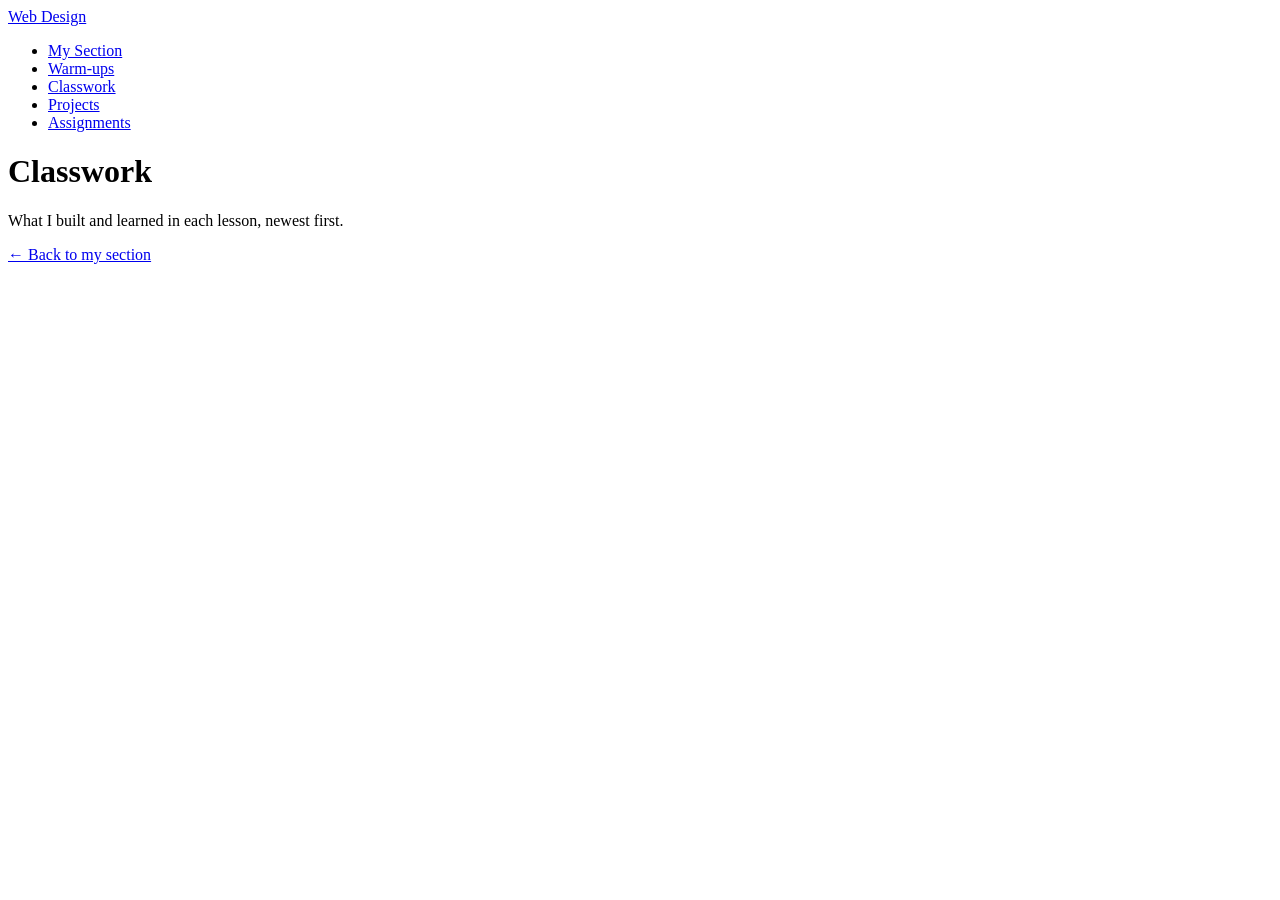
==== classwork/index.html @ 9f815f18 "Initial commit" ====
<!DOCTYPE html>
<html lang="en">
<head>
  <meta charset="UTF-8">
  <meta name="viewport" content="width=device-width, initial-scale=1.0">
  <title>Classwork | [Your first name]'s Section</title>
  <link rel="stylesheet" href="../style.css">
</head>
<body>
  <header>
    <nav>
      <a href="https://montverde-webdesign.github.io/" class="logo">Web Design</a>
      <ul>
        <li><a href="../index.html">My Section</a></li>
        <li><a href="../warm-ups/index.html">Warm-ups</a></li>
        <li><a href="../classwork/index.html">Classwork</a></li>
        <li><a href="../projects/index.html">Projects</a></li>
        <li><a href="https://montverde-webdesign.github.io/assignments.html">Assignments</a></li>
      </ul>
    </nav>
  </header>

  <main>
    <h1>Classwork</h1>
    <p>What I built and learned in each lesson, newest first.</p>

    <!-- HOW TO ADD A PAGE TO THIS LIST:
         Copy the example line below (the one starting with <li>),
         paste it on the first line inside <ul class="entries">,
         and change the file name and the text to match your new page.
         Newest pages go at the TOP.

         <li><a href="2026-10-23-section-setup.html">Oct 23 &middot; Set Up My Section</a></li>
    -->

    <ul class="entries">
    </ul>

    <p><a href="../index.html">&larr; Back to my section</a></p>
  </main>
</body>
</html>
---- style.css ----
/* ==========================================================
   My section's styles
   Every page in this section uses this one file.

   Pages in this main folder link to it with:
       <link rel="stylesheet" href="style.css">
   Pages inside warm-ups, classwork, and projects use ../ to go up a folder:
       <link rel="stylesheet" href="../style.css">

   We'll write styles here starting Monday.
   ========================================================== */
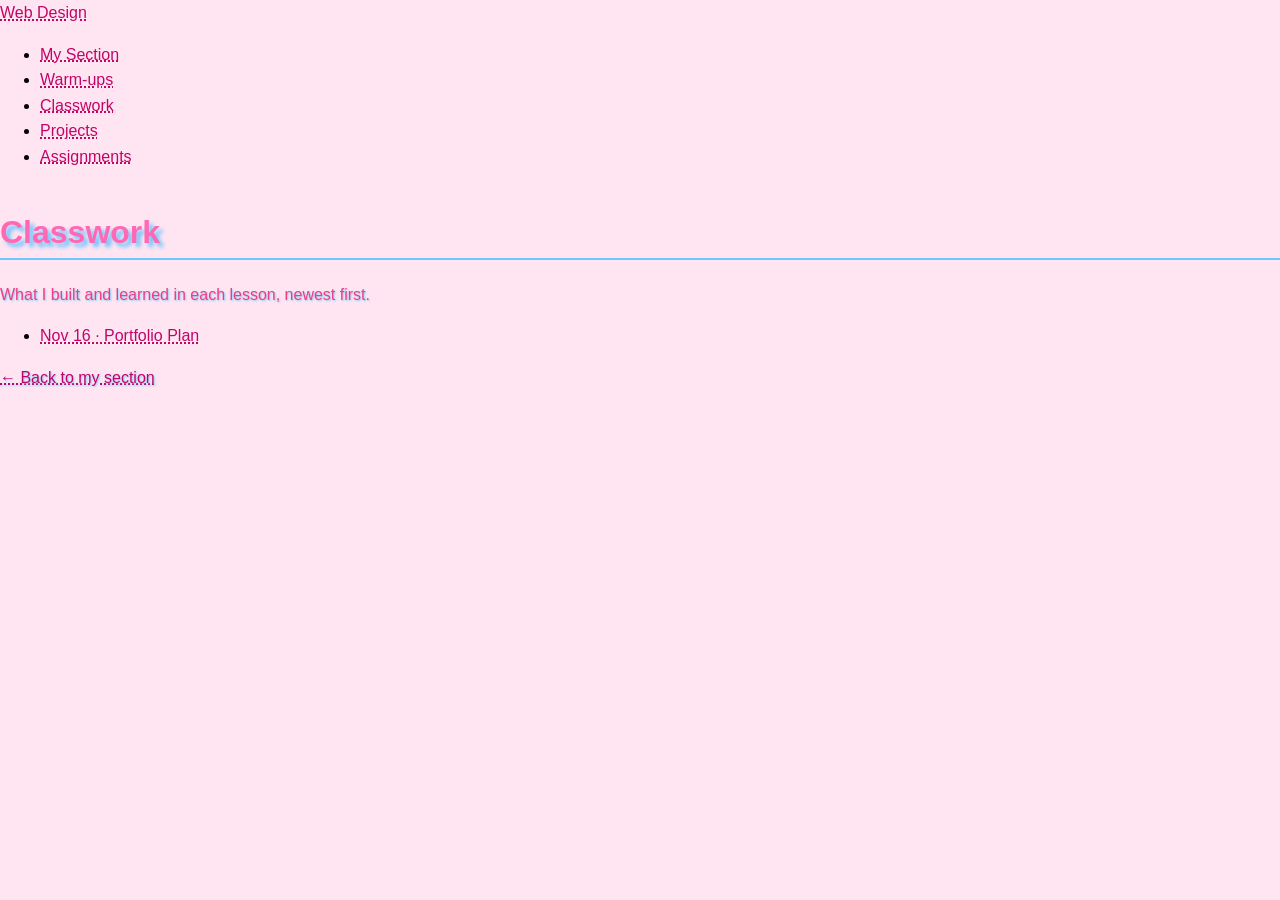
==== commit f0f697b8: "Add portfolio plan" ====
--- a/classwork/index.html
+++ b/classwork/index.html
@@ -3,7 +3,7 @@
 <head>
   <meta charset="UTF-8">
   <meta name="viewport" content="width=device-width, initial-scale=1.0">
-  <title>Classwork | [Your first name]'s Section</title>
+  <title>Classwork | Izzy Schwartzberg's Section</title>
   <link rel="stylesheet" href="../style.css">
 </head>
 <body>
@@ -34,6 +34,7 @@
     -->
 
     <ul class="entries">
+      <li><a href="2026-11-16-portfolio-plan.html">Nov 16 &middot; Portfolio Plan</a></li>
     </ul>
 
     <p><a href="../index.html">&larr; Back to my section</a></p>
--- a/style.css
+++ b/style.css
@@ -9,3 +9,45 @@
 
    We'll write styles here starting Monday.
    ========================================================== */
+body {
+    font-family: comic sans ms, sans-serif;
+    line-height: 1.6;
+    margin: 0;
+    padding: 0;
+    background-color: #ffe5f1;
+    align-items: left;
+    display: flex;
+    flex-direction: column;
+}
+h1, h2, h3, h4, h5, h6 {
+    color: #ff69b4;
+    border-bottom: 2px solid #69c8ff;
+    text-shadow: 4px 4px 4px #62c0ff;
+    font-weight: bold;
+}
+p{
+    color: #f13c81;
+    text-shadow: 1px 1px 2px #7aceff;
+}
+ol {
+    color: #bb1b6b;
+    text-shadow: 1px 1px 2px #ff5ab5;
+}
+a {
+    color: #c20469;
+    text-decoration: underline;
+    text-decoration-color: #c20469;
+    text-decoration-style: dotted;
+    text-decoration-thickness: 2px;
+    text-decoration-color: #bd085c;
+
+}
+a:hover {
+    color: #699eff;
+    text-decoration-color: #0b66cf;
+    text-decoration-style: solid;
+    text-decoration-thickness: 2px;
+    }
+a:link{
+    color: #c20469;
+    }
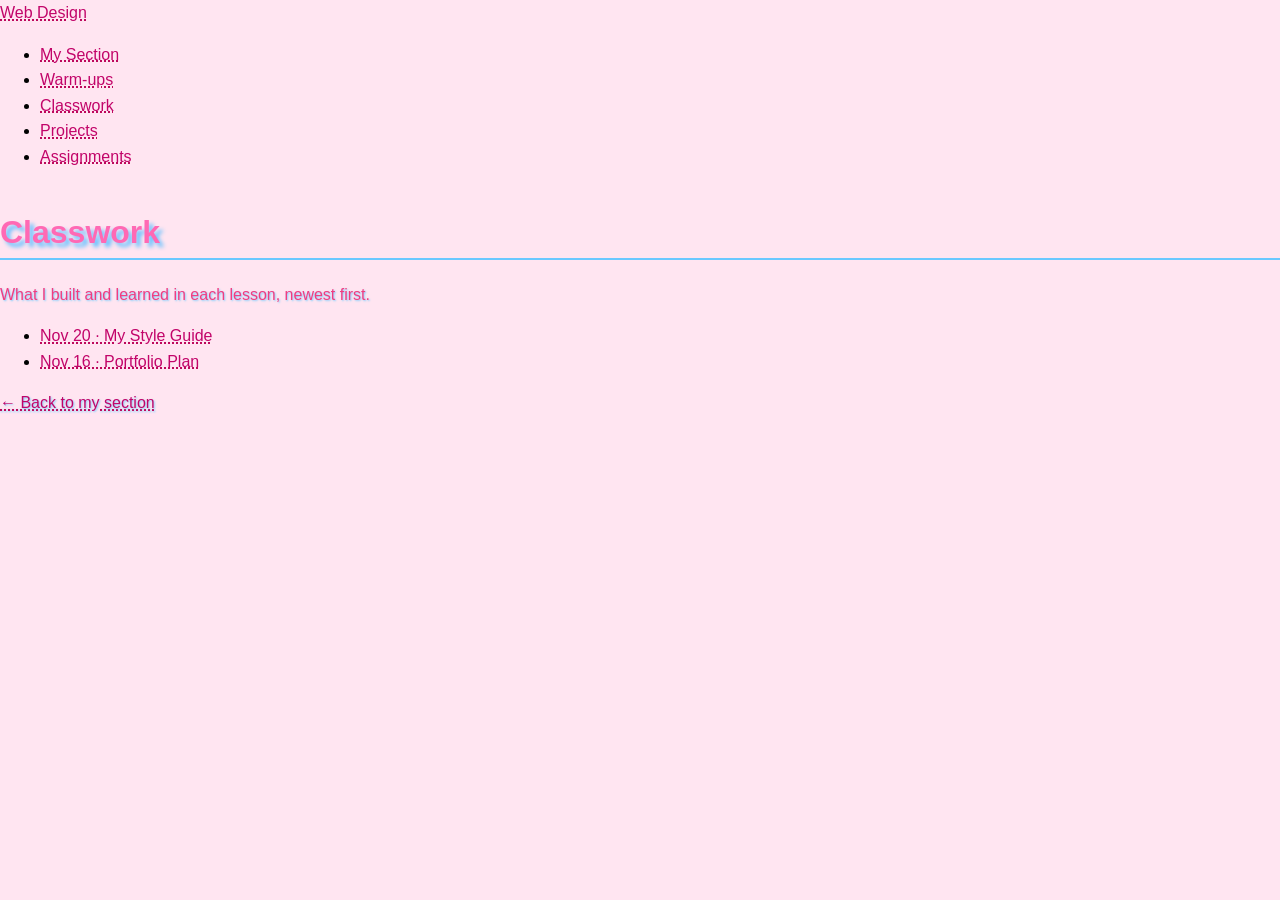
==== commit 146745a3: "Add my style guide page" ====
--- a/classwork/index.html
+++ b/classwork/index.html
@@ -34,6 +34,7 @@
     -->
 
     <ul class="entries">
+      <li><a href="2026-11-20-style-guide.html">Nov 20 &middot; My Style Guide</a></li>
       <li><a href="2026-11-16-portfolio-plan.html">Nov 16 &middot; Portfolio Plan</a></li>
     </ul>
 
